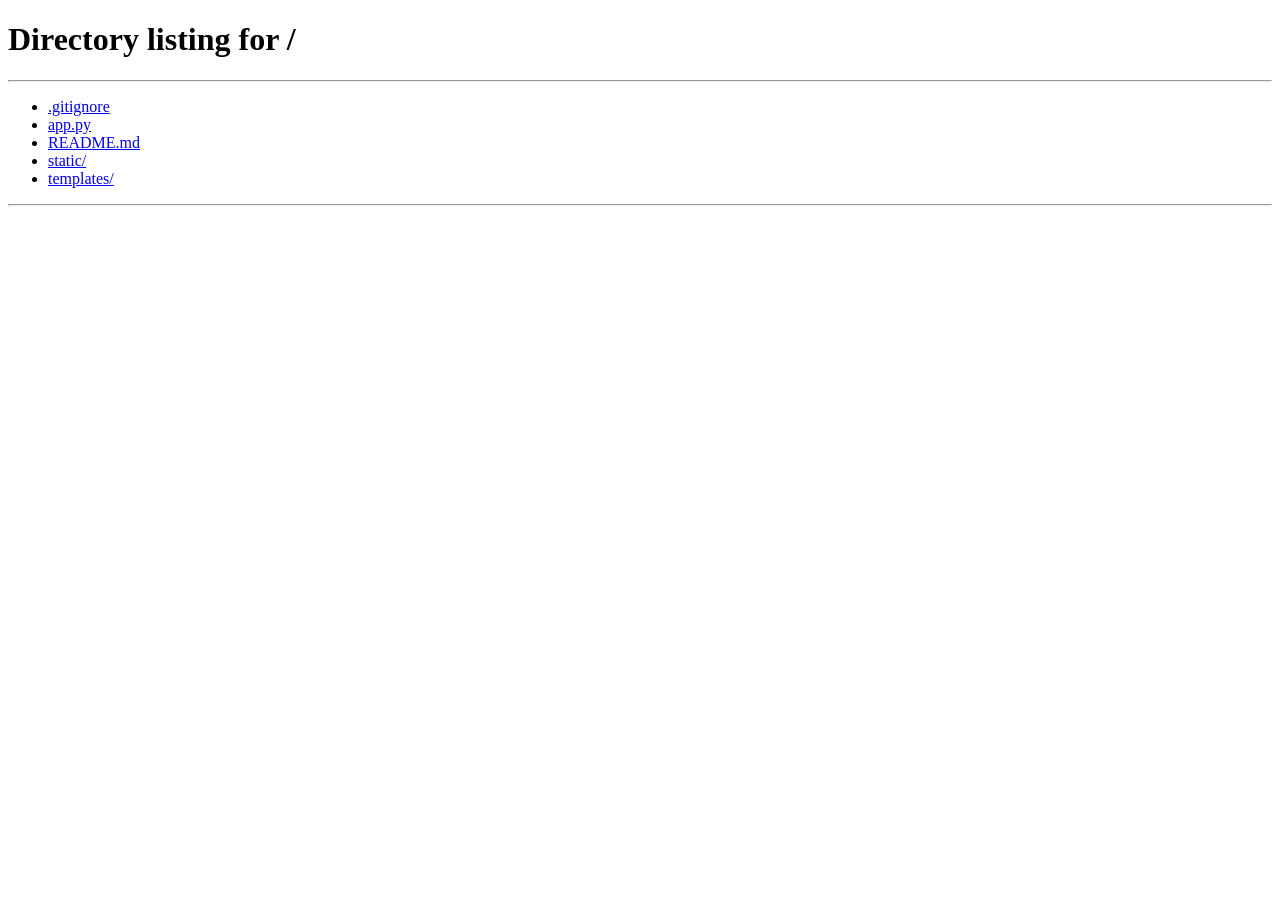
==== templates/admin.html @ 76bbe225 "Initial commit: Zero-dependency Watch Party Prediction Game" ====
<!DOCTYPE html>
<html lang="en">
<head>
    <meta charset="UTF-8">
    <meta name="viewport" content="width=device-width, initial-scale=1.0">
    <title>Admin Console - TMEG FIFA 2026</title>
    <link rel="stylesheet" href="/static/style.css">
</head>
<body>
    <header class="admin-header">
        <h1>TMEG FIFA 2026 Admin Console</h1>
        <div id="match-info">Live Match Control: Mexico vs. South Africa</div>
        <a href="/" class="btn btn-secondary btn-sm">Go to Main Site</a>
    </header>

    <main class="container single-column">
        <div class="card">
            <h2>Input Actual Live Game Data</h2>
            <p class="admin-notice">Updating this form will recalculate all user scores and update the leaderboard in real-time.</p>
            
            <form id="admin-form">
                <!-- Scores per Half -->
                <fieldset>
                    <legend>Actual Scores per Half</legend>
                    <div class="halves-grid">
                        <div class="half-box">
                            <h3>First Half</h3>
                            <div class="score-input-group">
                                <label for="actual-mx-1st">Mexico:</label>
                                <input type="number" id="actual-mx-1st" name="mexico_1st" min="0" required value="0">
                            </div>
                            <div class="score-input-group">
                                <label for="actual-sa-1st">South Africa:</label>
                                <input type="number" id="actual-sa-1st" name="south_africa_1st" min="0" required value="0">
                            </div>
                        </div>
                        <div class="half-box">
                            <h3>Second Half</h3>
                            <div class="score-input-group">
                                <label for="actual-mx-2nd">Mexico:</label>
                                <input type="number" id="actual-mx-2nd" name="mexico_2nd" min="0" required value="0">
                            </div>
                            <div class="score-input-group">
                                <label for="actual-sa-2nd">South Africa:</label>
                                <input type="number" id="actual-sa-2nd" name="south_africa_2nd" min="0" required value="0">
                            </div>
                        </div>
                    </div>
                </fieldset>

                <!-- Goal Scorers -->
                <fieldset>
                    <legend>Actual Goal Scorers</legend>
                    <p class="field-hint">Check all players who have scored a goal in the match.</p>
                    <div class="rosters-grid">
                        <div class="team-roster-section">
                            <h3>Mexico</h3>
                            <div id="mexico-scorers-list" class="scorers-list checklist">
                                Loading...
                            </div>
                        </div>
                        <div class="team-roster-section">
                            <h3>South Africa</h3>
                            <div id="sa-scorers-list" class="scorers-list checklist">
                                Loading...
                            </div>
                        </div>
                    </div>
                </fieldset>

                <!-- Goalie Saves -->
                <fieldset>
                    <legend>Actual Goalie Saves</legend>
                    <p class="field-hint">Input the actual number of saves made by each goalie.</p>
                    <div class="rosters-grid">
                        <div class="team-roster-section">
                            <h3>Mexico Goalies</h3>
                            <div id="mexico-goalies-list" class="goalies-saves-inputs">
                                Loading...
                            </div>
                        </div>
                        <div class="team-roster-section">
                            <h3>South Africa Goalies</h3>
                            <div id="sa-goalies-list" class="goalies-saves-inputs">
                                Loading...
                            </div>
                        </div>
                    </div>
                </fieldset>

                <div id="admin-error" class="error-msg hidden"></div>
                <div id="admin-success" class="success-msg hidden"></div>

                <button type="submit" id="update-btn" class="btn btn-primary btn-block">Update Game Data</button>
            </form>
        </div>
    </main>

    <footer>
        <p>Admin Control Panel</p>
    </footer>

    <script src="/static/admin.js"></script>
</body>
</html>
---- static/style.css ----
/* Resets & Variables */
:root {
    --primary-color: #006341; /* Mexico Green */
    --secondary-color: #F5C400; /* South Africa Gold */
    --dark-color: #1a1a1a;
    --light-color: #f8f9fa;
    --border-color: #dee2e6;
    --text-color: #333;
    --success-color: #28a745;
    --error-color: #dc3545;
    --font-family: -apple-system, BlinkMacSystemFont, "Segoe UI", Roboto, Helvetica, Arial, sans-serif;
}

* {
    box-sizing: border-box;
    margin: 0;
    padding: 0;
}

body {
    font-family: var(--font-family);
    color: var(--text-color);
    background-color: var(--light-color);
    line-height: 1.6;
    padding-bottom: 60px;
}

/* Header Styles */
header {
    background-color: var(--primary-color);
    color: white;
    padding: 20px;
    text-align: center;
    border-bottom: 4px solid var(--secondary-color);
    box-shadow: 0 4px 6px rgba(0,0,0,0.1);
}

header h1 {
    font-size: 2.2rem;
    font-weight: 800;
    letter-spacing: 1px;
    margin-bottom: 5px;
}

#match-info {
    font-size: 1.1rem;
    opacity: 0.9;
    font-weight: 500;
}

.admin-header {
    background-color: #343a40;
    display: flex;
    justify-content: space-between;
    align-items: center;
    padding: 15px 30px;
}

.admin-header h1 {
    font-size: 1.6rem;
    margin-bottom: 0;
}

/* Container & Layout */
.container {
    max-width: 1200px;
    margin: 30px auto;
    padding: 0 20px;
    display: grid;
    grid-template-columns: 1.5fr 1fr;
    gap: 30px;
}

.single-column {
    grid-template-columns: 1fr;
    max-width: 800px;
}

@media (max-width: 992px) {
    .container {
        grid-template-columns: 1fr;
    }
}

/* Card Styles */
.card {
    background: white;
    border-radius: 8px;
    padding: 25px;
    box-shadow: 0 4px 12px rgba(0,0,0,0.05);
    border: 1px solid var(--border-color);
    margin-bottom: 25px;
}

.card h2 {
    margin-bottom: 15px;
    color: var(--primary-color);
    border-bottom: 2px solid var(--primary-color);
    padding-bottom: 8px;
}

/* Form Controls */
.form-group {
    margin-bottom: 20px;
}

label {
    display: block;
    margin-bottom: 8px;
    font-weight: 600;
}

input[type="text"],
input[type="number"] {
    width: 100%;
    padding: 10px 12px;
    border: 1px solid var(--border-color);
    border-radius: 4px;
    font-size: 1rem;
    transition: border-color 0.2s;
}

input[type="text"]:focus,
input[type="number"]:focus {
    border-color: var(--primary-color);
    outline: none;
}

/* Buttons */
.btn {
    display: inline-block;
    font-weight: 600;
    text-align: center;
    vertical-align: middle;
    cursor: pointer;
    padding: 10px 20px;
    font-size: 1rem;
    border-radius: 4px;
    border: none;
    transition: background-color 0.2s, transform 0.1s;
    text-decoration: none;
}

.btn:active {
    transform: scale(0.98);
}

.btn-primary {
    background-color: var(--primary-color);
    color: white;
}

.btn-primary:hover {
    background-color: #004d32;
}

.btn-secondary {
    background-color: #6c757d;
    color: white;
}

.btn-secondary:hover {
    background-color: #5a6268;
}

.btn-block {
    display: block;
    width: 100%;
}

.btn-sm {
    padding: 5px 10px;
    font-size: 0.85rem;
}

/* User Header in Prediction View */
.user-header {
    display: flex;
    justify-content: space-between;
    align-items: center;
    background-color: #e9ecef;
    padding: 12px 15px;
    border-radius: 6px;
    margin-bottom: 20px;
}

/* Timer Box */
.timer-box {
    background-color: var(--dark-color);
    color: white;
    text-align: center;
    padding: 15px;
    border-radius: 6px;
    margin-bottom: 25px;
    border-left: 5px solid var(--secondary-color);
}

.timer-label {
    font-size: 0.85rem;
    text-transform: uppercase;
    letter-spacing: 1px;
    margin-bottom: 5px;
    color: #aaa;
}

.countdown {
    font-size: 1.8rem;
    font-weight: 700;
    font-mono: monospace;
    color: var(--secondary-color);
}

.locked-msg {
    color: var(--error-color) !important;
}

/* Fieldsets & Grids */
fieldset {
    border: 1px solid var(--border-color);
    border-radius: 6px;
    padding: 20px;
    margin-bottom: 25px;
}

legend {
    font-weight: 700;
    padding: 0 10px;
    color: var(--primary-color);
    font-size: 1.1rem;
}

.field-hint {
    font-size: 0.85rem;
    color: #6c757d;
    margin-bottom: 15px;
}

.halves-grid {
    display: grid;
    grid-template-columns: 1fr 1fr;
    gap: 20px;
}

.half-box {
    background-color: #f8f9fa;
    padding: 15px;
    border-radius: 6px;
    border: 1px solid #e9ecef;
}

.half-box h3 {
    font-size: 1rem;
    margin-bottom: 12px;
    border-bottom: 1px solid #dee2e6;
    padding-bottom: 5px;
}

.score-input-group {
    display: flex;
    align-items: center;
    margin-bottom: 10px;
}

.score-input-group label {
    width: 100px;
    margin-bottom: 0;
}

.score-input-group input {
    width: 70px;
    text-align: center;
}

/* Rosters & Lists */
.rosters-grid {
    display: grid;
    grid-template-columns: 1fr 1fr;
    gap: 20px;
}

@media (max-width: 768px) {
    .halves-grid, .rosters-grid {
        grid-template-columns: 1fr;
    }
}

.team-roster-section h3 {
    font-size: 1rem;
    margin-bottom: 10px;
    color: #495057;
}

.checklist {
    max-height: 250px;
    overflow-y: auto;
    border: 1px solid var(--border-color);
    border-radius: 4px;
    padding: 10px;
    background-color: #fff;
}

.checklist-item {
    display: flex;
    align-items: center;
    padding: 6px 4px;
    border-bottom: 1px solid #f1f3f5;
    cursor: pointer;
}

.checklist-item:last-child {
    border-bottom: none;
}

.checklist-item input {
    margin-right: 10px;
    transform: scale(1.1);
    cursor: pointer;
}

.goalies-saves-inputs {
    display: flex;
    flex-direction: column;
    gap: 10px;
}

.goalie-save-row {
    display: flex;
    align-items: center;
    justify-content: space-between;
    background-color: #f1f3f5;
    padding: 8px 12px;
    border-radius: 4px;
}

.goalie-save-row span {
    font-weight: 500;
}

.goalie-save-row input {
    width: 65px;
    text-align: center;
}

/* Leaderboard */
.leaderboard-panel h2 {
    border-bottom: 2px solid var(--secondary-color);
    color: #212529;
}

.table-container {
    overflow-x: auto;
}

table {
    width: 100%;
    border-collapse: collapse;
    margin-top: 10px;
}

th, td {
    padding: 12px 15px;
    text-align: left;
    border-bottom: 1px solid var(--border-color);
}

th {
    background-color: #f1f3f5;
    font-weight: 700;
    color: #495057;
}

tbody tr:hover {
    background-color: #f8f9fa;
}

tbody tr:nth-child(1) {
    background-color: rgba(245, 196, 0, 0.15); /* Gold tint for 1st place */
}
tbody tr:nth-child(2) {
    background-color: rgba(206, 206, 206, 0.1); /* Silver tint */
}
tbody tr:nth-child(3) {
    background-color: rgba(205, 127, 50, 0.08); /* Bronze tint */
}

/* Alerts / Notifications */
.error-msg, .success-msg {
    padding: 12px;
    border-radius: 4px;
    margin-bottom: 15px;
    font-weight: 500;
}

.error-msg {
    background-color: #f8d7da;
    color: #721c24;
    border: 1px solid #f5c6cb;
}

.success-msg {
    background-color: #d4edda;
    color: #155724;
    border: 1px solid #c3e6cb;
}

.hidden {
    display: none !important;
}

.text-center {
    text-align: center;
}

/* Admin Styles */
.admin-notice {
    background-color: #fff3cd;
    color: #856404;
    padding: 12px;
    border-radius: 6px;
    border-left: 5px solid #ffeeba;
    margin-bottom: 20px;
    font-size: 0.9rem;
}

/* Footer */
footer {
    position: fixed;
    bottom: 0;
    left: 0;
    width: 100%;
    background-color: var(--dark-color);
    color: #bbb;
    text-align: center;
    padding: 12px;
    font-size: 0.85rem;
    border-top: 2px solid var(--secondary-color);
    z-index: 1000;
}
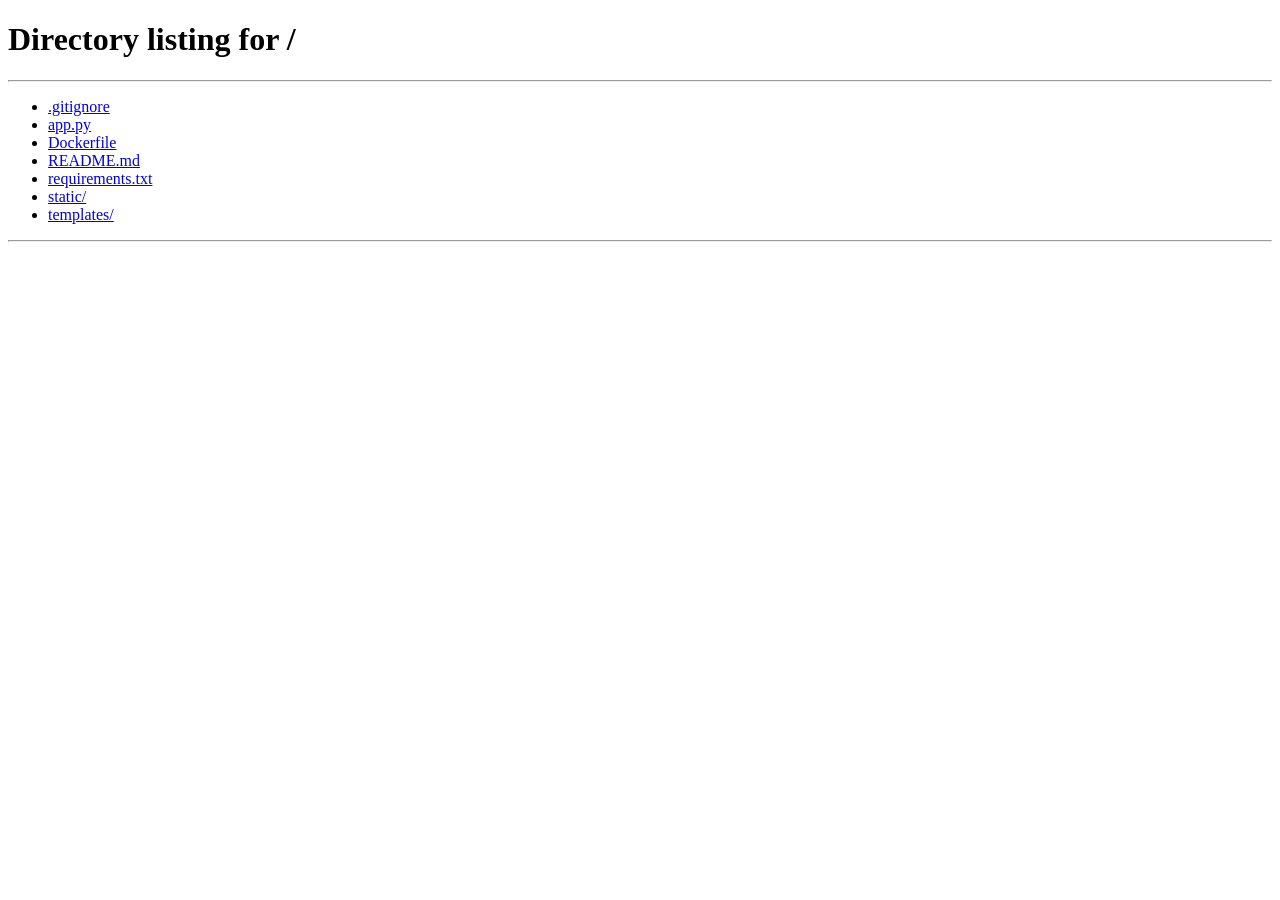
==== commit dd2b93fb: "Change half scores to Goals Earned and add Final Score predictions with safe live-scoring rules" ====
--- a/templates/admin.html
+++ b/templates/admin.html
@@ -19,9 +19,43 @@
             <p class="admin-notice">Updating this form will recalculate all user scores and update the leaderboard in real-time.</p>
             
             <form id="admin-form">
-                <!-- Scores per Half -->
+                <!-- Match Status & Finalization Controls -->
                 <fieldset>
-                    <legend>Actual Scores per Half</legend>
+                    <legend>Match Status & Finalization</legend>
+                    <p class="field-hint">Control when scores and saves are calculated on the leaderboard.</p>
+                    <div class="halves-grid">
+                        <div class="score-input-group">
+                            <label for="admin-status">Match Status:</label>
+                            <select id="admin-status" name="status" style="width: 150px; padding: 8px; border-radius: 4px; border: 1px solid var(--border-color);">
+                                <option value="scheduled">Scheduled (Not Started)</option>
+                                <option value="live">Live (In Progress)</option>
+                                <option value="final">Final (Completed)</option>
+                            </select>
+                        </div>
+                        <div class="checkboxes-group" style="display: flex; flex-direction: column; gap: 8px;">
+                            <div class="checklist-item" style="border-bottom: none; padding: 0;">
+                                <input type="checkbox" id="admin-1st-final" name="first_half_final">
+                                <label for="admin-1st-final" style="font-weight: 500; cursor: pointer;">First Half Score Finalized</label>
+                            </div>
+                            <div class="checklist-item" style="border-bottom: none; padding: 0;">
+                                <input type="checkbox" id="admin-2nd-final" name="second_half_final">
+                                <label for="admin-2nd-final" style="font-weight: 500; cursor: pointer;">Second Half Score Finalized</label>
+                            </div>
+                            <div class="checklist-item" style="border-bottom: none; padding: 0;">
+                                <input type="checkbox" id="admin-final-final" name="final_score_final">
+                                <label for="admin-final-final" style="font-weight: 500; cursor: pointer;">Final Score Finalized</label>
+                            </div>
+                            <div class="checklist-item" style="border-bottom: none; padding: 0;">
+                                <input type="checkbox" id="admin-saves-final" name="saves_final">
+                                <label for="admin-saves-final" style="font-weight: 500; cursor: pointer;">Goalie Saves Finalized (End of Match)</label>
+                            </div>
+                        </div>
+                    </div>
+                </fieldset>
+
+                <!-- Goals Earned per Half & Final Score -->
+                <fieldset>
+                    <legend>Actual Goals Earned per Half & Final Score</legend>
                     <div class="halves-grid">
                         <div class="half-box">
                             <h3>First Half</h3>
@@ -43,6 +77,17 @@
                             <div class="score-input-group">
                                 <label for="actual-sa-2nd">South Africa:</label>
                                 <input type="number" id="actual-sa-2nd" name="south_africa_2nd" min="0" required value="0">
+                            </div>
+                        </div>
+                        <div class="half-box">
+                            <h3>Final Score</h3>
+                            <div class="score-input-group">
+                                <label for="actual-mx-final">Mexico:</label>
+                                <input type="number" id="actual-mx-final" name="mexico_final" min="0" required value="0">
+                            </div>
+                            <div class="score-input-group">
+                                <label for="actual-sa-final">South Africa:</label>
+                                <input type="number" id="actual-sa-final" name="south_africa_final" min="0" required value="0">
                             </div>
                         </div>
                     </div>
--- a/static/style.css
+++ b/static/style.css
@@ -237,7 +237,7 @@
 
 .halves-grid {
     display: grid;
-    grid-template-columns: 1fr 1fr;
+    grid-template-columns: repeat(3, 1fr);
     gap: 20px;
 }
 
@@ -422,17 +422,88 @@
     font-size: 0.9rem;
 }
 
-/* Footer */
-footer {
-    position: fixed;
-    bottom: 0;
-    left: 0;
+/* Badges for Player Positions & Goalie Strings */
+.badge {
+    font-size: 0.75rem;
+    padding: 2px 8px;
+    border-radius: 12px;
+    margin-left: 6px;
+    display: inline-block;
+    vertical-align: middle;
+    font-weight: 600;
+    text-transform: uppercase;
+    letter-spacing: 0.5px;
+}
+
+.position-badge {
+    background-color: #e2e8f0;
+    color: #4a5568;
+}
+
+.goalie-badge {
+    background-color: #fef3c7;
+    color: #d97706;
+}
+
+/* Rules & How to Win Panel styling */
+.rules-card {
+    background-color: rgba(0, 99, 65, 0.03) !important;
+    border-left: 5px solid var(--primary-color) !important;
+    border-top-left-radius: 0;
+    border-bottom-left-radius: 0;
+}
+
+.rules-card h2 {
+    color: var(--primary-color);
+    border-bottom-color: var(--primary-color);
+    font-size: 1.3rem;
+}
+
+.rules-intro {
+    font-size: 0.95rem;
+    color: #495057;
+    margin-bottom: 12px;
+}
+
+.rules-list {
+    padding-left: 0;
+    list-style: none;
+}
+
+.rules-list li {
+    margin-bottom: 10px;
+    font-size: 0.9rem;
+    position: relative;
+    padding-left: 20px;
+}
+
+.rules-list li::before {
+    content: "•";
+    color: var(--primary-color);
+    font-weight: bold;
+    font-size: 1.2rem;
+    position: absolute;
+    left: 5px;
+    top: -2px;
+}
+
+.rules-lock {
+    font-size: 0.85rem;
+    color: #b91c1c;
+    font-weight: 600;
+    margin-top: 15px;
+    background-color: #fef2f2;
+    padding: 8px 12px;
+    border-radius: 4px;
+    border: 1px dashed #fee2e2;
+}
+
+/* Adjustments for labels containing badges */
+.checklist-item label {
+    display: flex;
+    align-items: center;
+    justify-content: space-between;
     width: 100%;
-    background-color: var(--dark-color);
-    color: #bbb;
-    text-align: center;
-    padding: 12px;
-    font-size: 0.85rem;
-    border-top: 2px solid var(--secondary-color);
-    z-index: 1000;
-}
+    cursor: pointer;
+}
+
